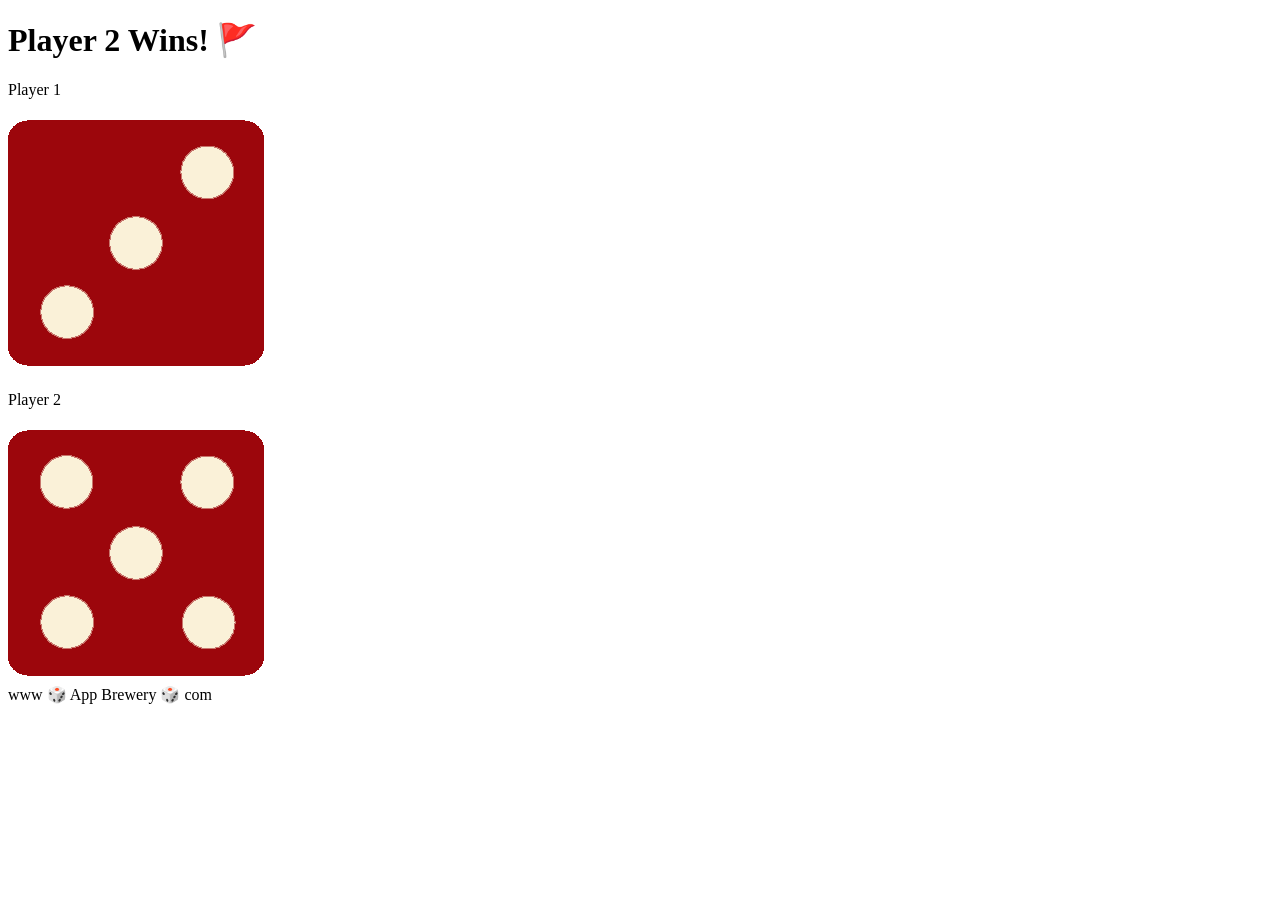
==== Dice Game/index.html @ 38be6d6d "Rename dicee.html to index.html" ====
<!DOCTYPE html>
<html lang="en" dir="ltr">
  <head>
    <meta charset="utf-8">
    <title>Dicee</title>
    <link rel="stylesheet" href="styles.css">
    <link href="https://fonts.googleapis.com/css?family=Indie+Flower|Lobster" rel="stylesheet">

  </head>
  <body>

    <div class="container">
      <h1>Refresh Me</h1>

      <div class="dice">
        <p>Player 1</p>
        <img class="img1" src="images/dice6.png">
      </div>

      <div class="dice">
        <p>Player 2</p>
        <img class="img2" src="images/dice6.png">
      </div>

    </div>


  </body>

  <footer>
    www 🎲 App Brewery 🎲 com
  </footer>
  <script src="index.js"></script>
</html>
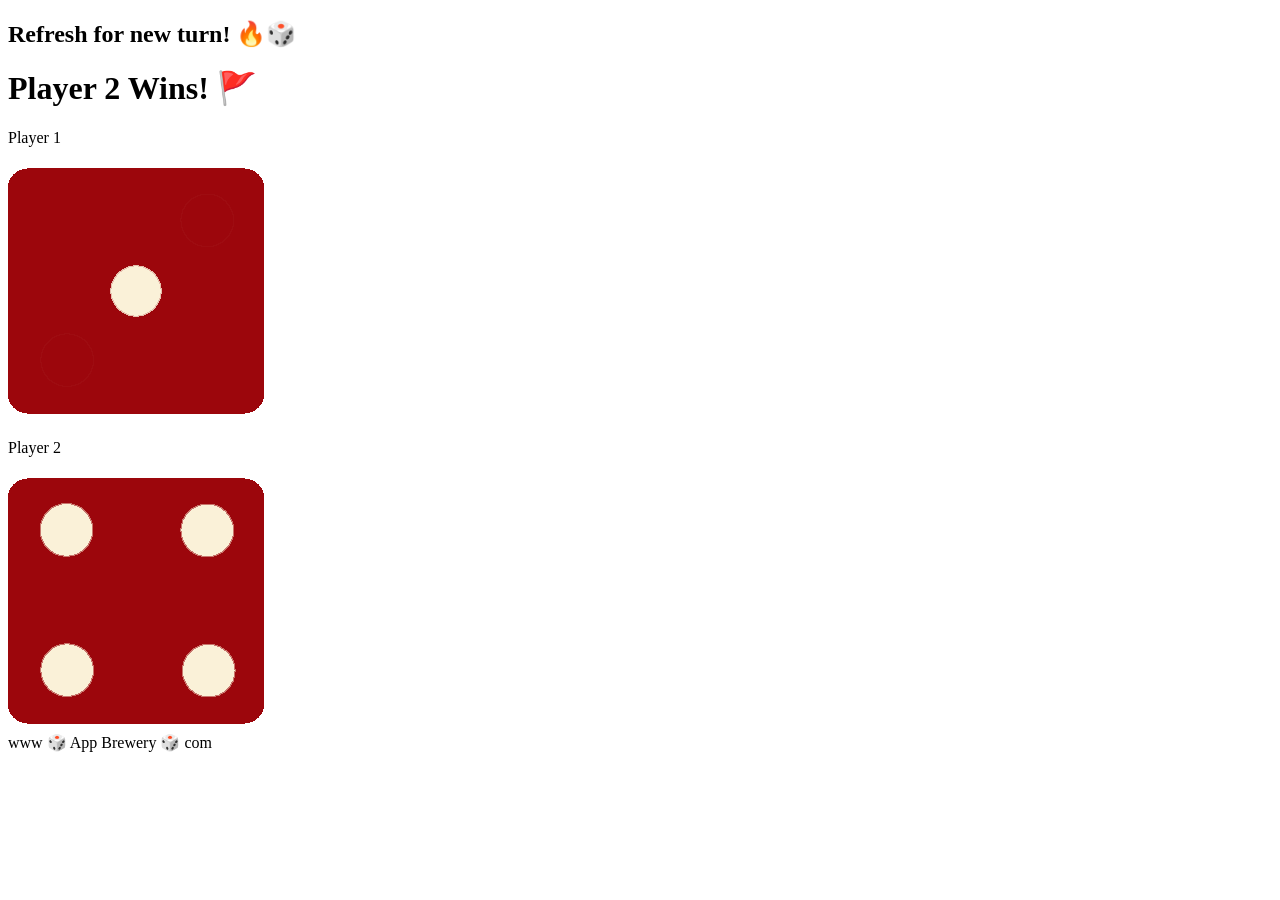
==== commit 157e559a: "Update index.html" ====
--- a/Dice Game/index.html
+++ b/Dice Game/index.html
@@ -10,6 +10,7 @@
   <body>
 
     <div class="container">
+      <h2>  <span>Refresh</span>  for new turn! 🔥🎲</h2>
       <h1>Refresh Me</h1>
 
       <div class="dice">
